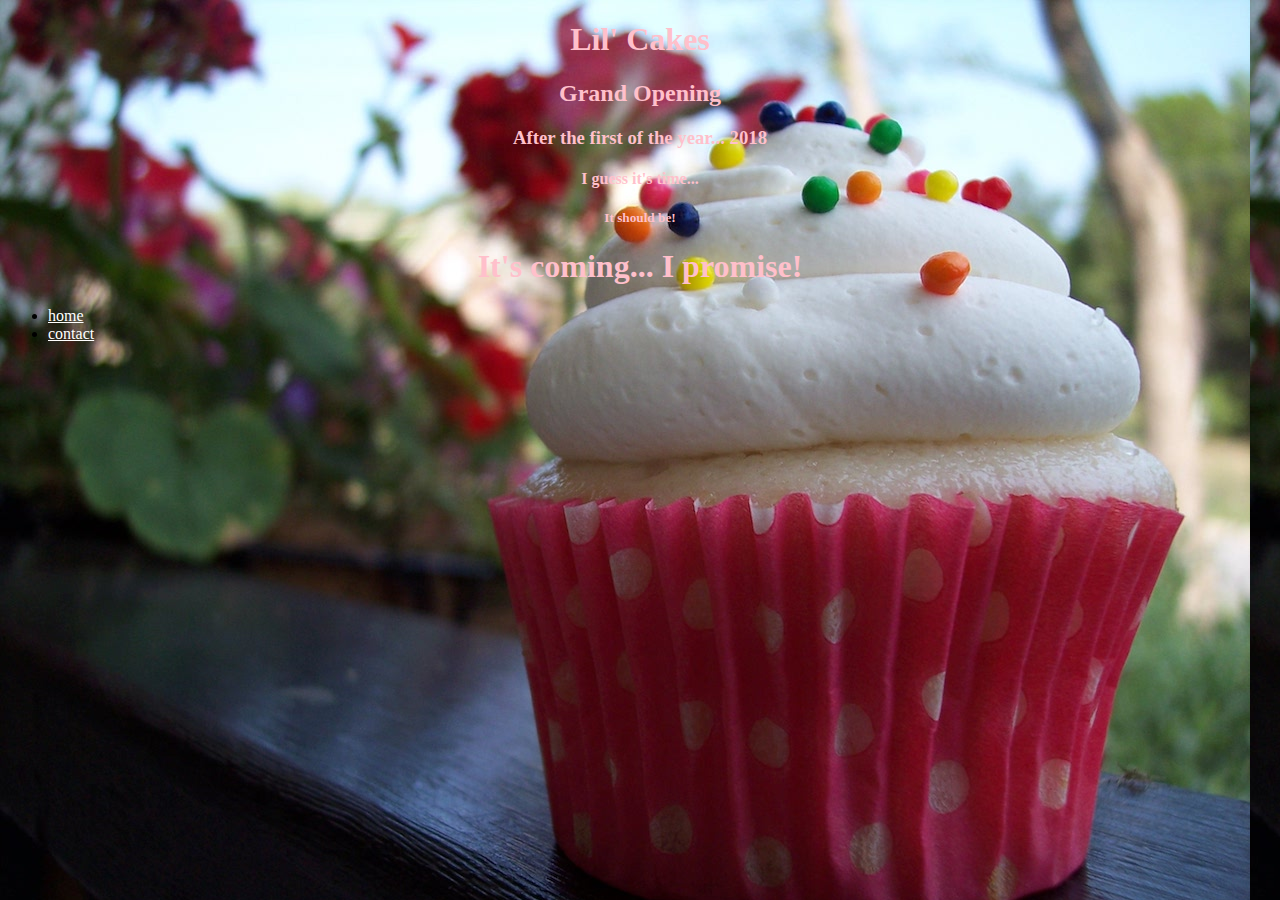
==== index.html @ d25732f9 "few additions" ====
<!DOCTYPE html>
<html>
    <link rel="stylesheet" type="text/css" href="style.css">
	<head>
		<title>Lil' Cakes</title>
	</head>
<body>
	<h1>Lil' Cakes</h1>
	<h2>Grand Opening</h2>
	<h3>After the first of the year... 2018</h3>
	<h4>I guess it's time...</h4>
	<h5>It should be!</h5>
	<h1>It's coming... I promise!</h1>

    <div id="navbar">
	  <ul>
	    <li class="changeBackground"><a href="index.html">home</a></li>
	    <li class="changeBackground"><a href="contact.html">contact</a></li>
<!-- 	    <li class="changeBackground"><a href="products.html">products</a></li> -->
	  </ul>
	</div>

<script type="text/javascript" src="javascripts/main.js"></script>

</body>
</html>
---- style.css ----
body {
	background-image: url("images/cupcake.JPG");
}

h1, h2, h3, h4, h5 {
	text-align: center;
	color: pink;
}

a {
	color: white;
}
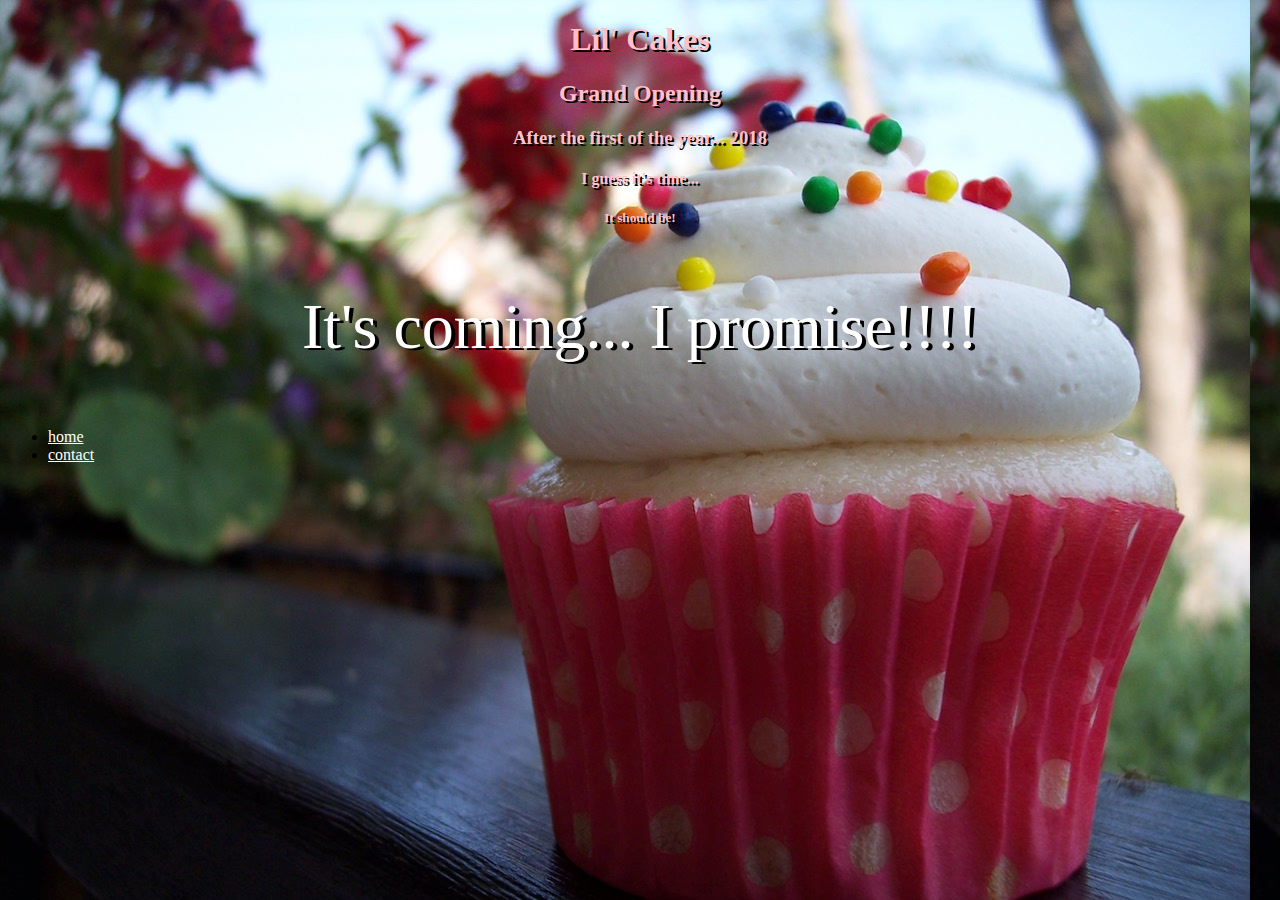
==== commit cab80553: "added shadow" ====
--- a/index.html
+++ b/index.html
@@ -10,7 +10,10 @@
 	<h3>After the first of the year... 2018</h3>
 	<h4>I guess it's time...</h4>
 	<h5>It should be!</h5>
-	<h1>It's coming... I promise!</h1>
+
+	<div id="standout">
+		<p>It's coming... I promise!!!!</p>
+	</div>
 
     <div id="navbar">
 	  <ul>
--- a/style.css
+++ b/style.css
@@ -5,8 +5,16 @@
 h1, h2, h3, h4, h5 {
 	text-align: center;
 	color: pink;
+	text-shadow: 2px 2px black;
 }
 
 a {
 	color: white;
+}
+
+div#standout {
+	color: white;
+	font-size: 4em;
+	text-align: center;
+	text-shadow: 4px 2px black;
 }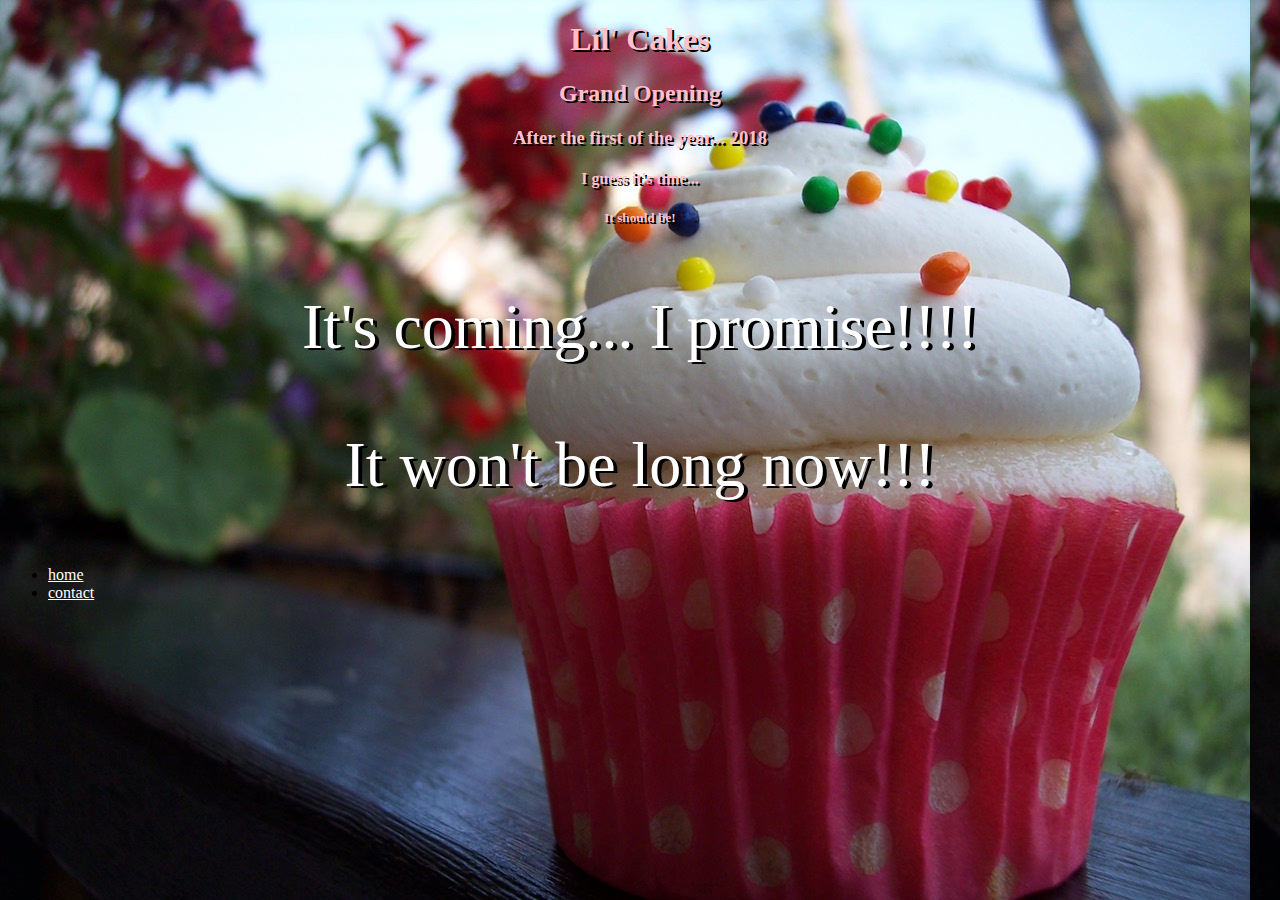
==== commit e368433b: "added a sentence" ====
--- a/index.html
+++ b/index.html
@@ -13,6 +13,7 @@
 
 	<div id="standout">
 		<p>It's coming... I promise!!!!</p>
+		<p>It won't be long now!!!</p>
 	</div>
 
     <div id="navbar">
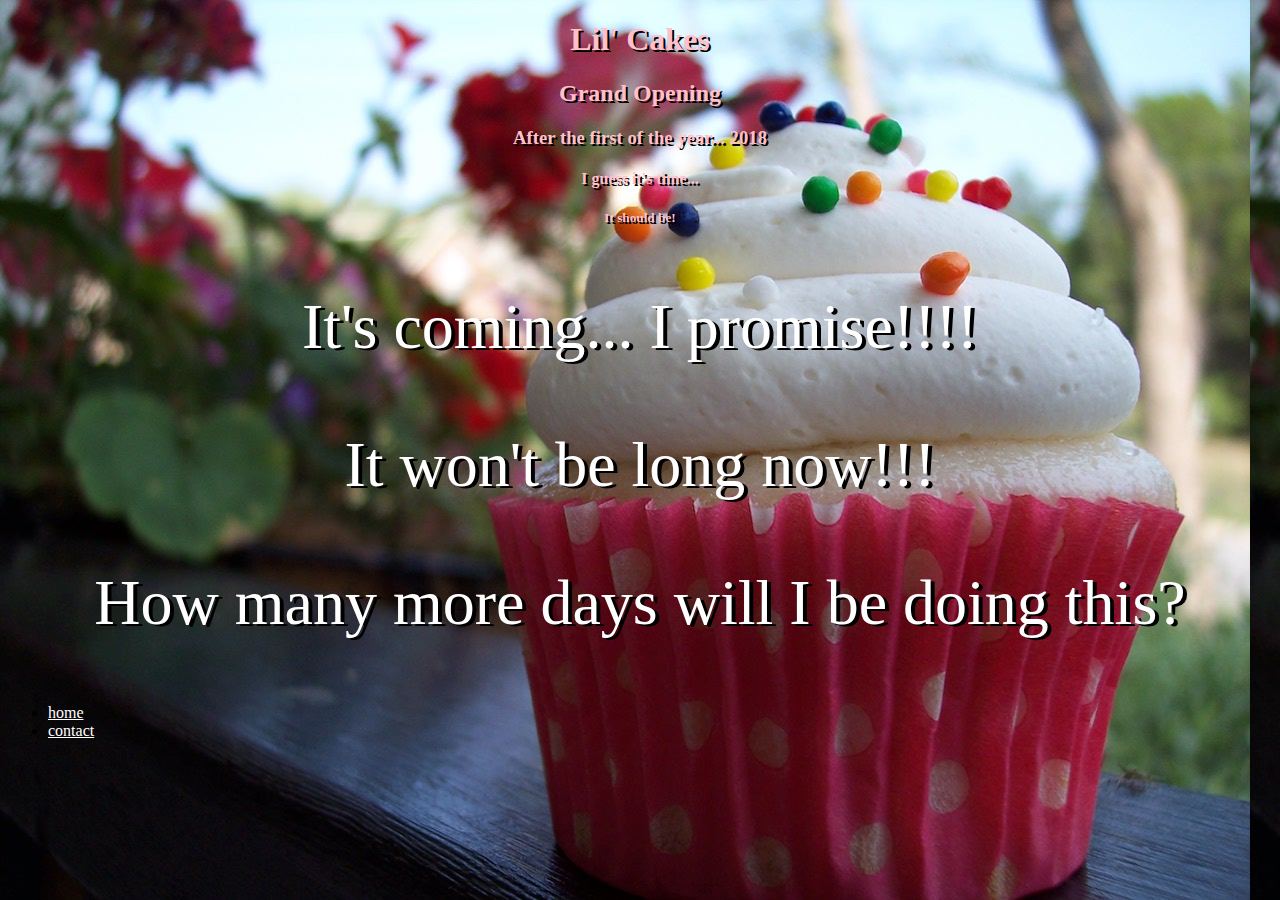
==== commit b73919eb: "added a line" ====
--- a/index.html
+++ b/index.html
@@ -14,6 +14,7 @@
 	<div id="standout">
 		<p>It's coming... I promise!!!!</p>
 		<p>It won't be long now!!!</p>
+		<p>How many more days will I be doing this?</p>
 	</div>
 
     <div id="navbar">
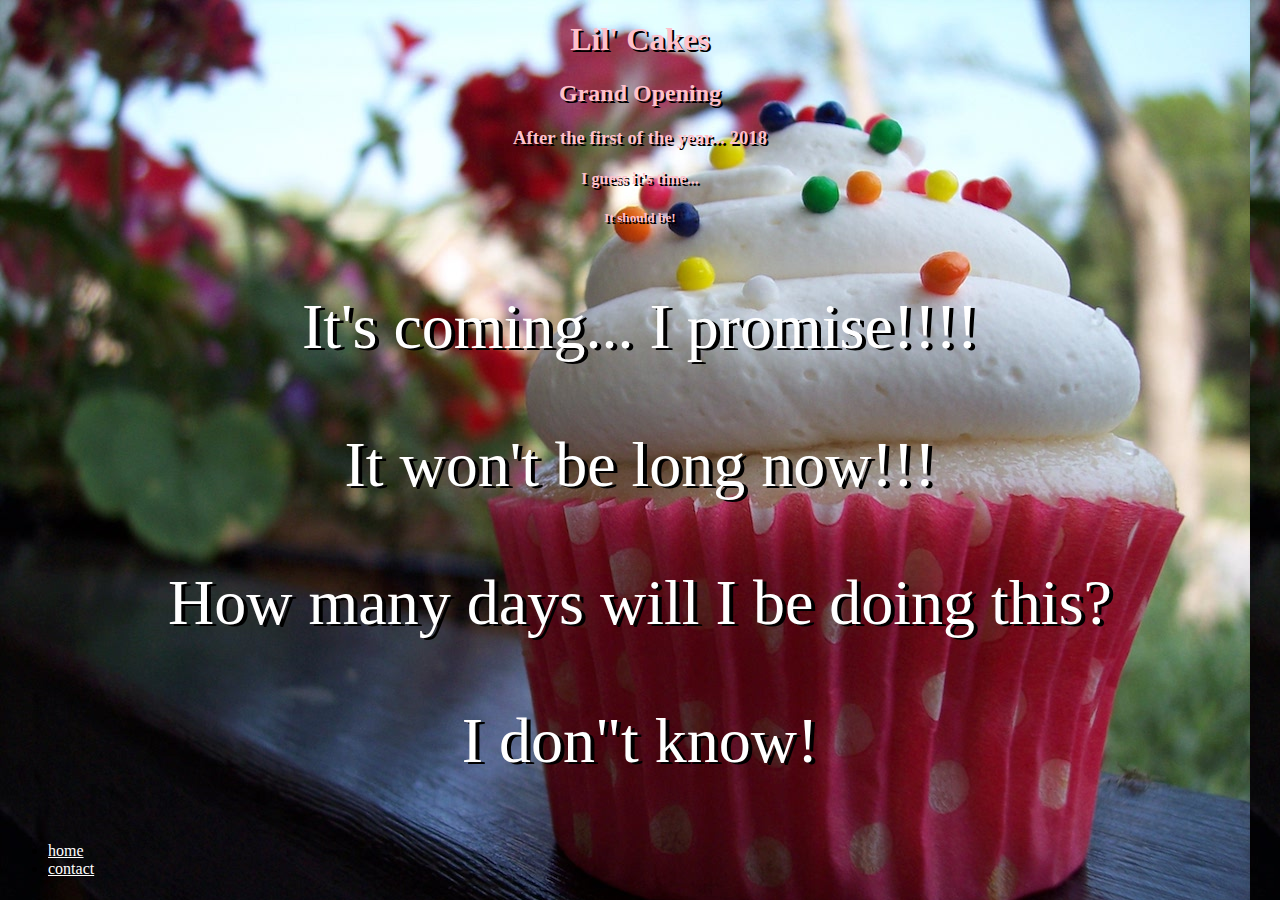
==== commit a0edd536: "deleted word" ====
--- a/index.html
+++ b/index.html
@@ -14,7 +14,8 @@
 	<div id="standout">
 		<p>It's coming... I promise!!!!</p>
 		<p>It won't be long now!!!</p>
-		<p>How many more days will I be doing this?</p>
+		<p>How many days will I be doing this?</p>
+		<p>I don"t know!</p>
 	</div>
 
     <div id="navbar">
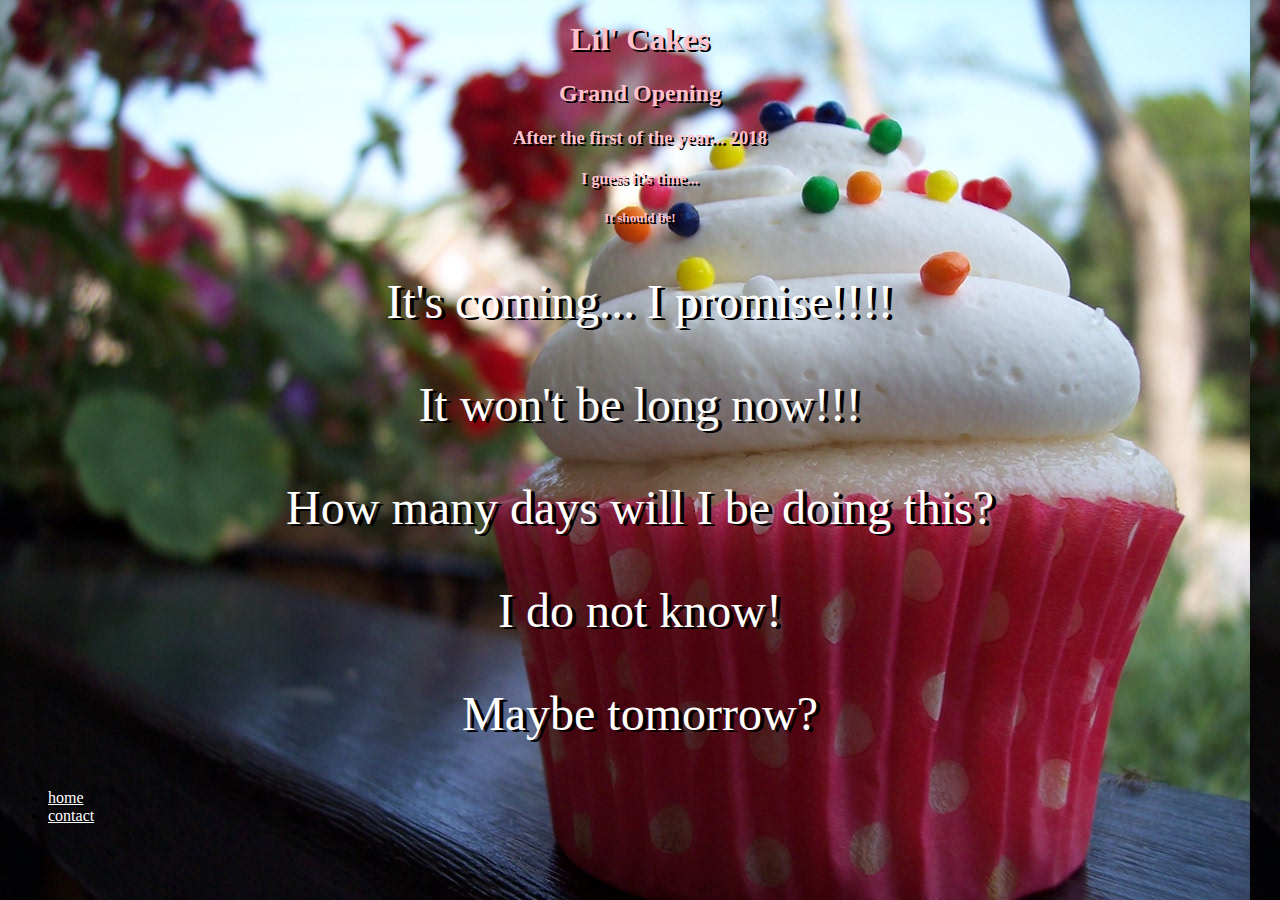
==== commit fb141acb: "added words" ====
--- a/index.html
+++ b/index.html
@@ -15,7 +15,8 @@
 		<p>It's coming... I promise!!!!</p>
 		<p>It won't be long now!!!</p>
 		<p>How many days will I be doing this?</p>
-		<p>I don"t know!</p>
+		<p>I do not know!</p>
+		<p>Maybe tomorrow?</p>
 	</div>
 
     <div id="navbar">
--- a/style.css
+++ b/style.css
@@ -14,7 +14,7 @@
 
 div#standout {
 	color: white;
-	font-size: 4em;
+	font-size: 3em;
 	text-align: center;
 	text-shadow: 4px 2px black;
 }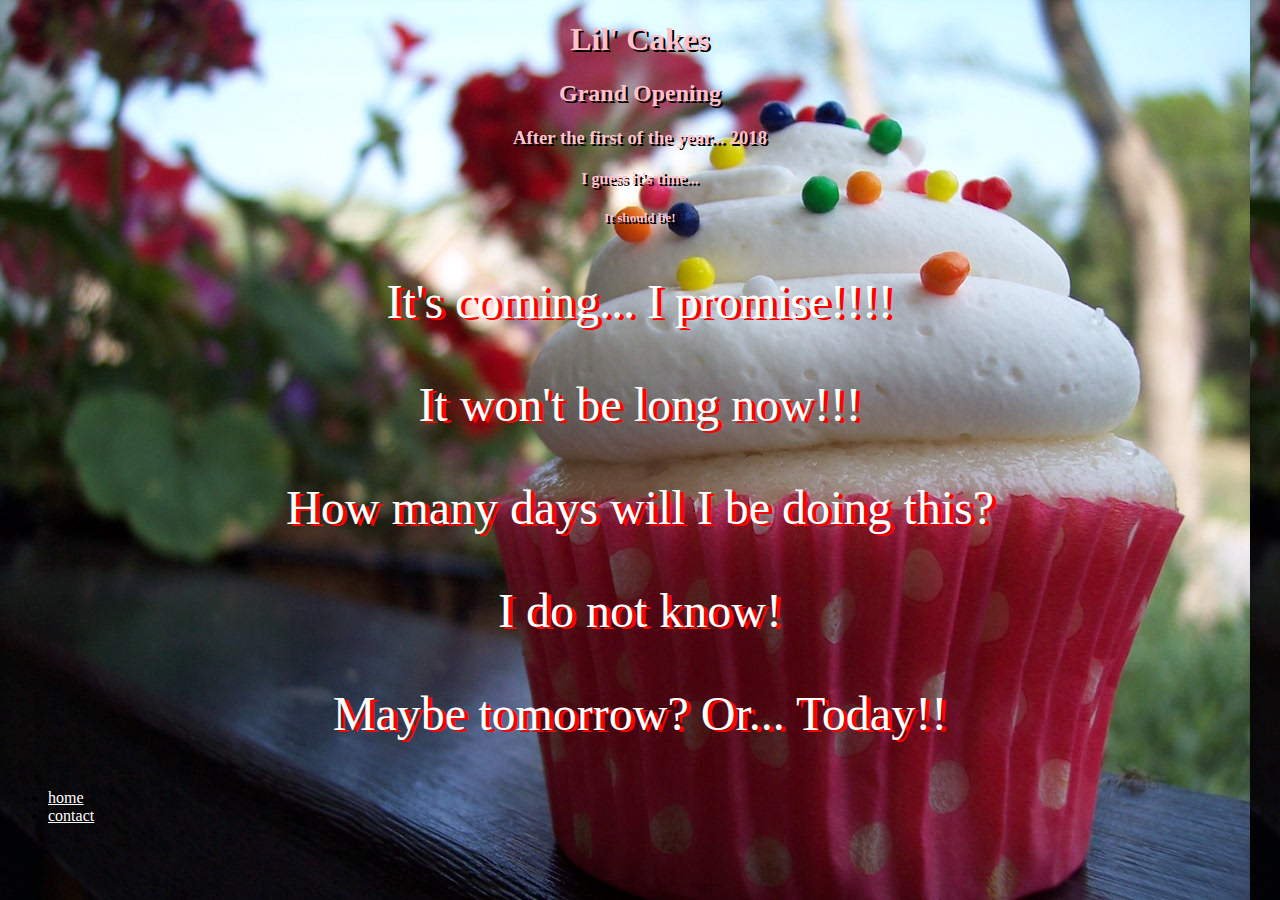
==== commit dbd37544: "few changes" ====
--- a/index.html
+++ b/index.html
@@ -16,7 +16,7 @@
 		<p>It won't be long now!!!</p>
 		<p>How many days will I be doing this?</p>
 		<p>I do not know!</p>
-		<p>Maybe tomorrow?</p>
+		<p>Maybe tomorrow? Or... Today!!</p>
 	</div>
 
     <div id="navbar">
--- a/style.css
+++ b/style.css
@@ -16,5 +16,5 @@
 	color: white;
 	font-size: 3em;
 	text-align: center;
-	text-shadow: 4px 2px black;
+	text-shadow: 4px 2px red;
 }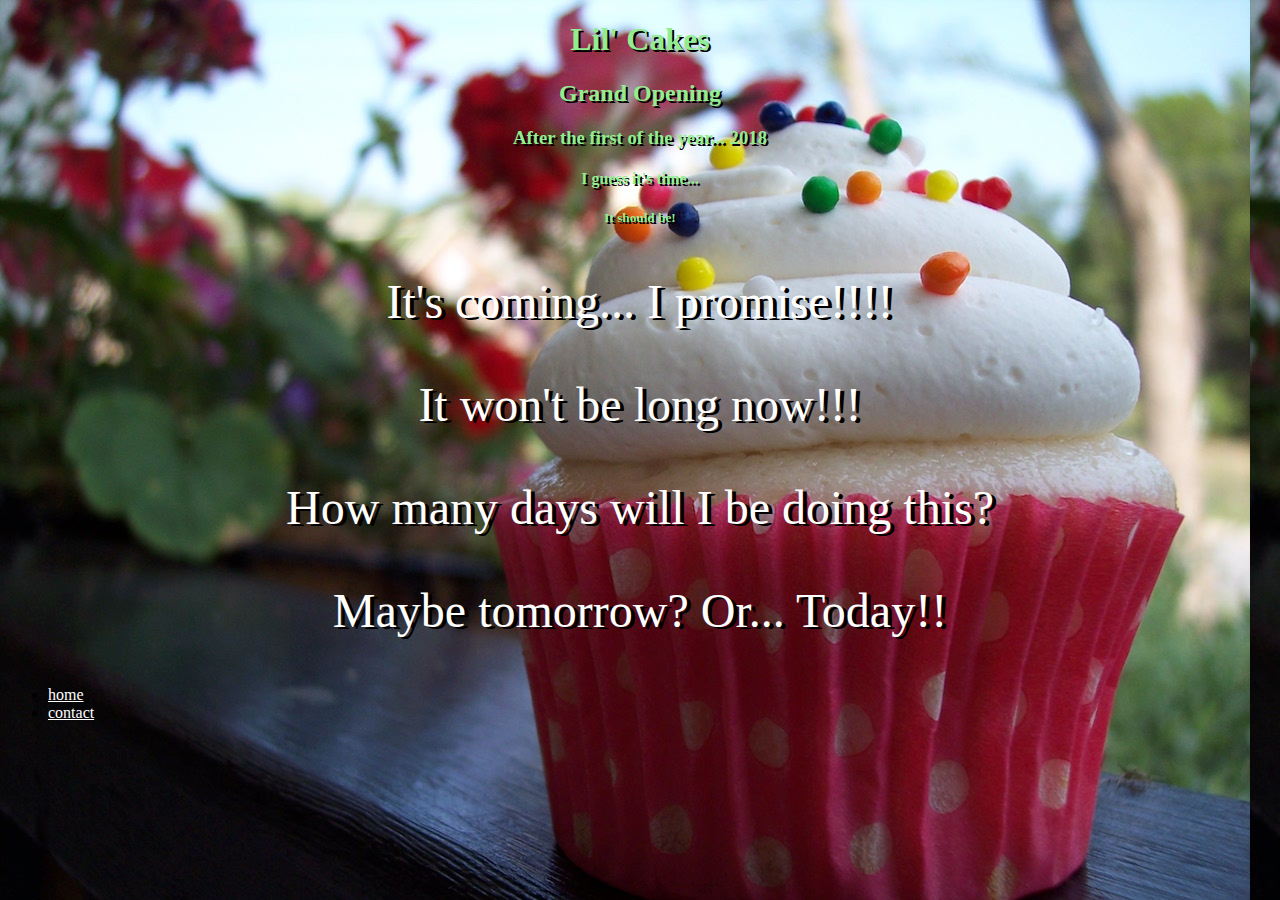
==== commit 635c1748: "changed color" ====
--- a/index.html
+++ b/index.html
@@ -15,7 +15,6 @@
 		<p>It's coming... I promise!!!!</p>
 		<p>It won't be long now!!!</p>
 		<p>How many days will I be doing this?</p>
-		<p>I do not know!</p>
 		<p>Maybe tomorrow? Or... Today!!</p>
 	</div>
 
--- a/style.css
+++ b/style.css
@@ -4,7 +4,7 @@
 
 h1, h2, h3, h4, h5 {
 	text-align: center;
-	color: pink;
+	color: lightgreen;
 	text-shadow: 2px 2px black;
 }
 
@@ -16,5 +16,5 @@
 	color: white;
 	font-size: 3em;
 	text-align: center;
-	text-shadow: 4px 2px red;
+	text-shadow: 4px 2px black;
 }